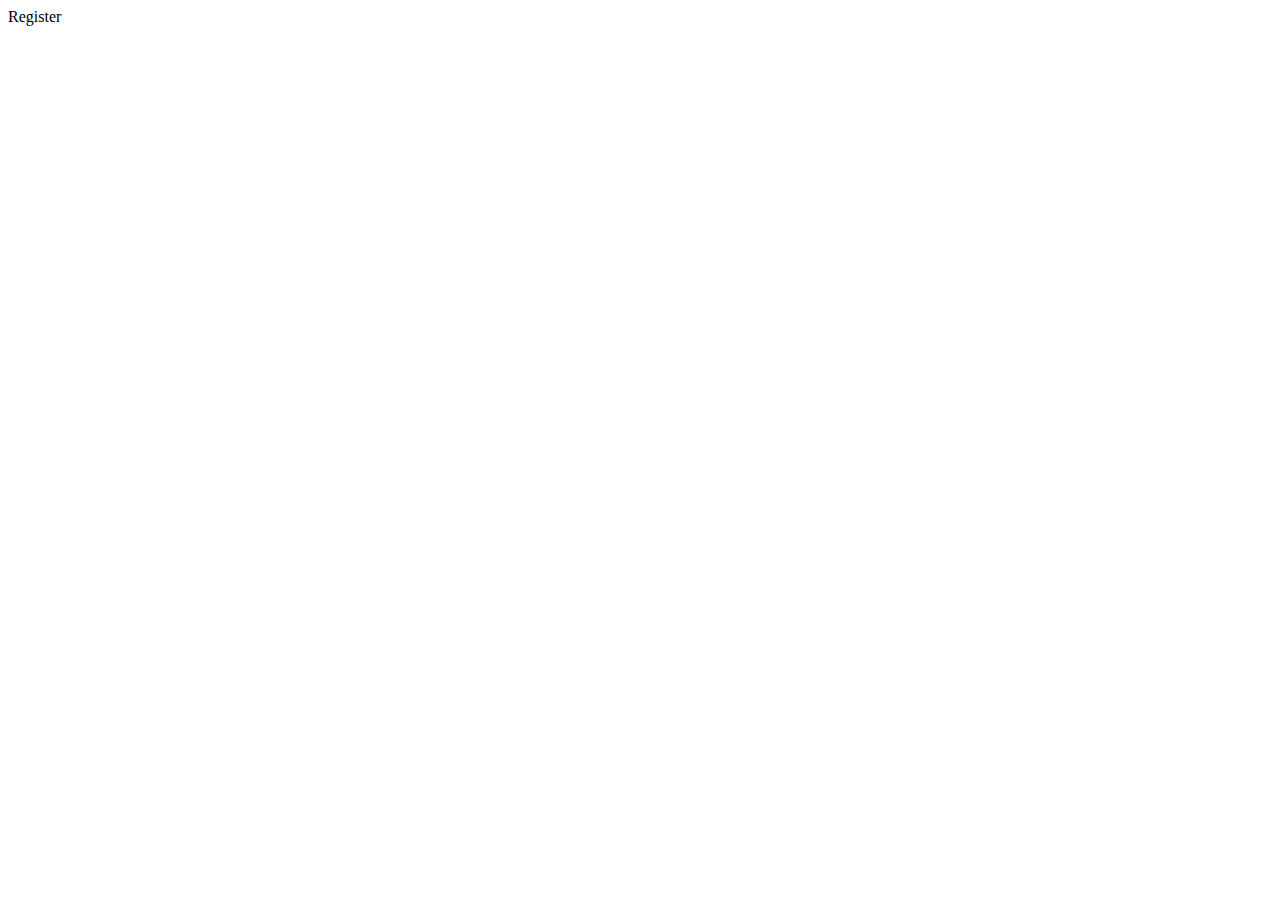
==== templates/register.html @ b589397a "se añadió el template de registro" ====
<html lang="en">
<head>
    <meta charset="UTF-8">
    <meta name="viewport" content="width=device-width, initial-scale=1.0">
    <title>Registrarse</title>
</head>
<body>
    <p>Register</p>
</body>
</html>
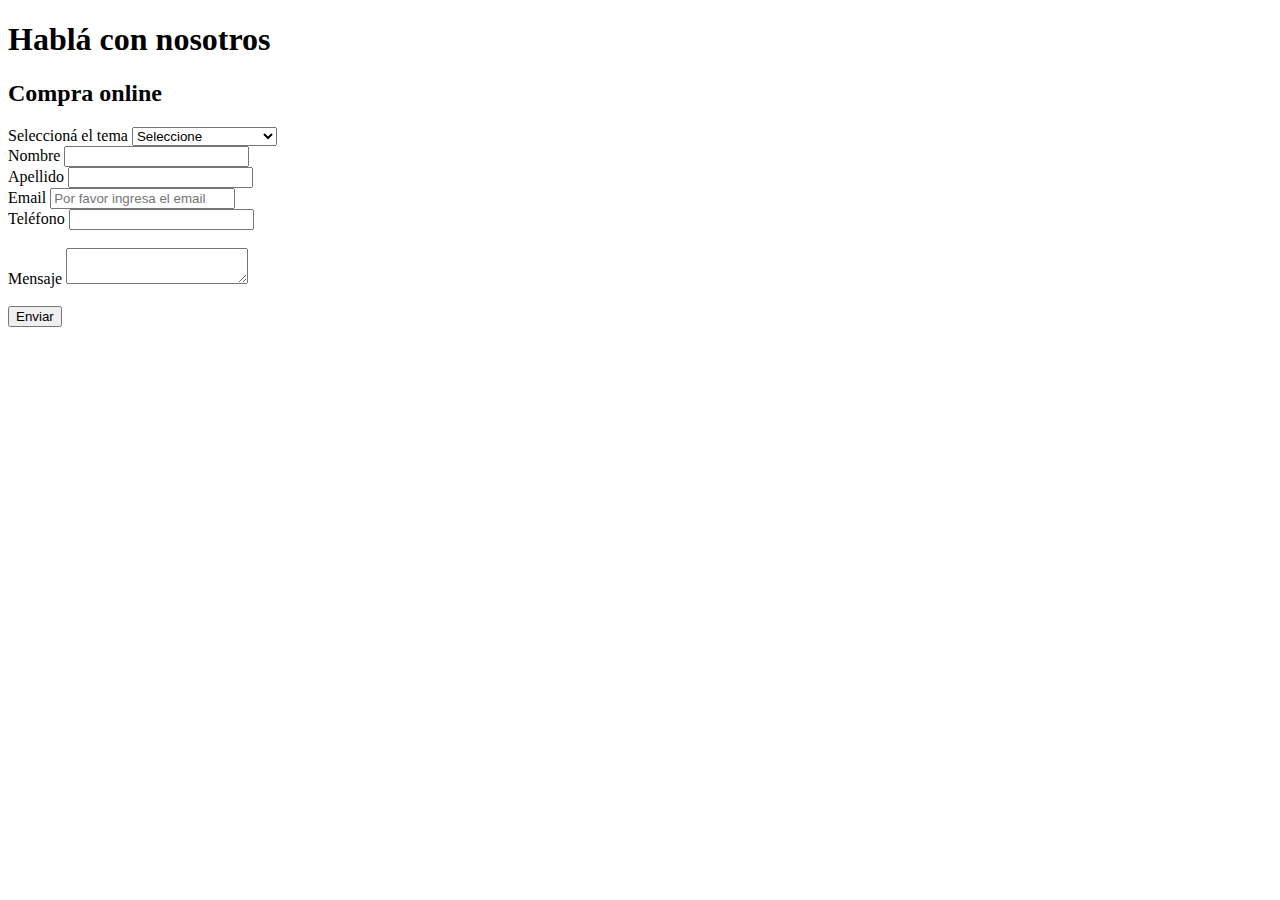
==== commit 281ec254: "se creo la primera version del formulario en register. adicionalmente, se agrego el icono de Magneti" ====
--- a/templates/register.html
+++ b/templates/register.html
@@ -1,10 +1,65 @@
+<!DOCTYPE html>
 <html lang="en">
 <head>
     <meta charset="UTF-8">
     <meta name="viewport" content="width=device-width, initial-scale=1.0">
-    <title>Registrarse</title>
+    <title>Contact</title>
+    <link rel="icon" type="image/png" sizes="32x32" href="static/img/MAGNÉTICA.ico">
+    
 </head>
 <body>
-    <p>Register</p>
+    <header>
+        <nav>
+            <h1>Hablá con nosotros</h1>
+        </nav>
+    </header>
+    <main>
+        <section>
+            <h2>Compra online</h2>
+            <form action="#" id="formRegister" method="GET">
+                <div class="form-control">
+                    <label for="">Seleccioná el tema</label>
+                    <select name="list-theme" id="list-theme" required>
+                        <option value="">Seleccione</option>
+                        <option value="">Calidad del producto</option>
+                        <option value="">Servicio al cliente</option>
+                        <option value="">Comentarios</option>
+                    </select>
+                </div>
+                <div class="error" id="error-firstname"></div>
+                <div class="form-control">
+                    <label for="">Nombre</label>
+                    <input type="text" name="firstname" id="firstname" required>
+                </div>
+                <div class="error" id="error-firstname"></div>
+                <div  class="form-control">
+                    <label for="">Apellido</label>
+                    <input type="text" name="lastname" id="lastname" maxlength="4" minlength="2" required>
+                </div>
+                <div class="error" id="error-firstname"></div>
+                <div class="form-control">
+                    <label for="">Email</label>
+                    <input type="email" name="email" id="email" placeholder="Por favor ingresa el email" required>
+                </div>
+                <div class="error" id="error-firstname"></div>
+                <div class="form-control">
+                    <label for="">Teléfono</label>
+                    <input type="tel" name="telephone" id="telephone" required>
+                </div>
+                <br>
+                <div class="form-control">                    
+                    <label for="">Mensaje</label>
+                    <textarea name="comment" id="comment" requerid>
+                    </textarea>                    
+                </div>
+                <br>
+                <button type="button" id="btn-send">
+                    Enviar
+                </button>
+
+            </form>
+        </section>
+    </main>
+    <script src="../static/js/validation-register.js"></script>
 </body>
 </html>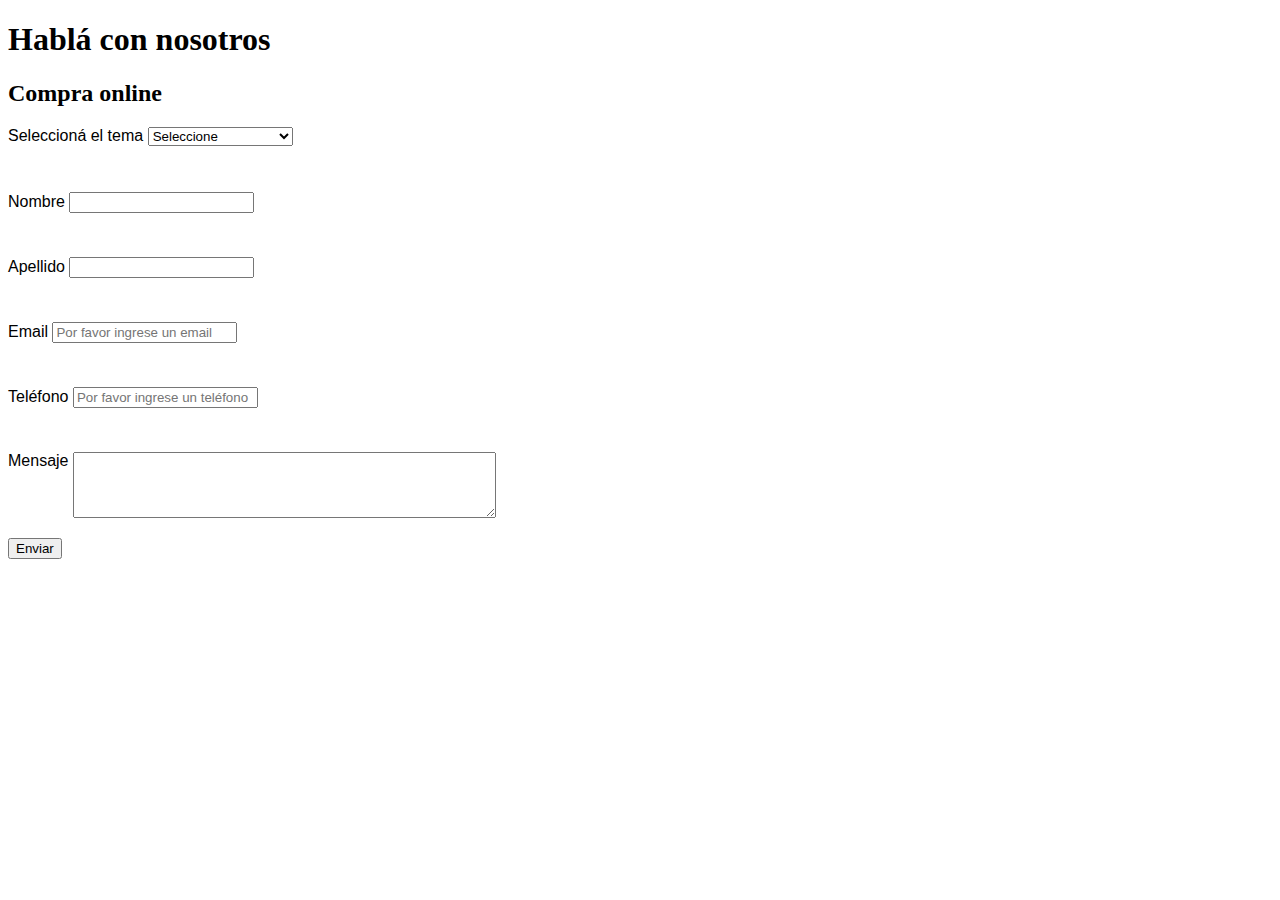
==== commit ac1ab291: "se agrego estilos y validación JS al template register; se creo la sección productos en index" ====
--- a/templates/register.html
+++ b/templates/register.html
@@ -4,6 +4,9 @@
     <meta charset="UTF-8">
     <meta name="viewport" content="width=device-width, initial-scale=1.0">
     <title>Contact</title>
+    <link href="https://fonts.googleapis.com/css2?family=Open+Sans:wght@400;700&display=swap" rel="stylesheet">
+
+    <link rel="stylesheet" href="/static/register.css">
     <link rel="icon" type="image/png" sizes="32x32" href="static/img/MAGNÉTICA.ico">
     
 </head>
@@ -17,6 +20,7 @@
         <section>
             <h2>Compra online</h2>
             <form action="#" id="formRegister" method="GET">
+                
                 <div class="form-control">
                     <label for="">Seleccioná el tema</label>
                     <select name="list-theme" id="list-theme" required>
@@ -26,33 +30,41 @@
                         <option value="">Comentarios</option>
                     </select>
                 </div>
-                <div class="error" id="error-firstname"></div>
+                <div class="error" id="error-list-theme"></div>
+                
                 <div class="form-control">
                     <label for="">Nombre</label>
                     <input type="text" name="firstname" id="firstname" required>
                 </div>
                 <div class="error" id="error-firstname"></div>
+                
                 <div  class="form-control">
                     <label for="">Apellido</label>
-                    <input type="text" name="lastname" id="lastname" maxlength="4" minlength="2" required>
+                    <input type="text" name="lastname" id="lastname" required>
                 </div>
-                <div class="error" id="error-firstname"></div>
+                <div class="error" id="error-lastname"></div>
+                
                 <div class="form-control">
                     <label for="">Email</label>
-                    <input type="email" name="email" id="email" placeholder="Por favor ingresa el email" required>
+                    <input type="email" name="email" id="email" placeholder="Por favor ingrese un email" required>
                 </div>
-                <div class="error" id="error-firstname"></div>
+                <div class="error" id="error-email"></div>
+                
                 <div class="form-control">
                     <label for="">Teléfono</label>
-                    <input type="tel" name="telephone" id="telephone" required>
+                    <input type="tel" name="telephone" id="telephone" placeholder="Por favor ingrese un teléfono" required>
                 </div>
-                <br>
+                <div class="error" id="error-telephone"></div>
+                                    
                 <div class="form-control">                    
                     <label for="">Mensaje</label>
-                    <textarea name="comment" id="comment" requerid>
-                    </textarea>                    
+                    <textarea name="comment" id="comment" rows="4" cols="50" required></textarea>                                       
                 </div>
+                <div class="error" id="error-comment"></div>
+
                 <br>
+                <br>
+
                 <button type="button" id="btn-send">
                     Enviar
                 </button>
@@ -62,4 +74,3 @@
     </main>
     <script src="../static/js/validation-register.js"></script>
 </body>
-</html>--- a/static/register.css
+++ b/static/register.css
@@ -0,0 +1,20 @@
+/*h1{
+    font-family: 'Open Sans', sans-serif;
+
+}
+h2{
+    font-family: 'Open Sans', sans-serif;
+
+}*/
+
+form .form-control {
+    font-family: 'Josefin Sans', sans-serif;
+    height: 50px;
+    position: relative;
+    margin-top: 15px;
+}
+
+#comment {
+    position: absolute;   
+    margin-left: 5px;
+}